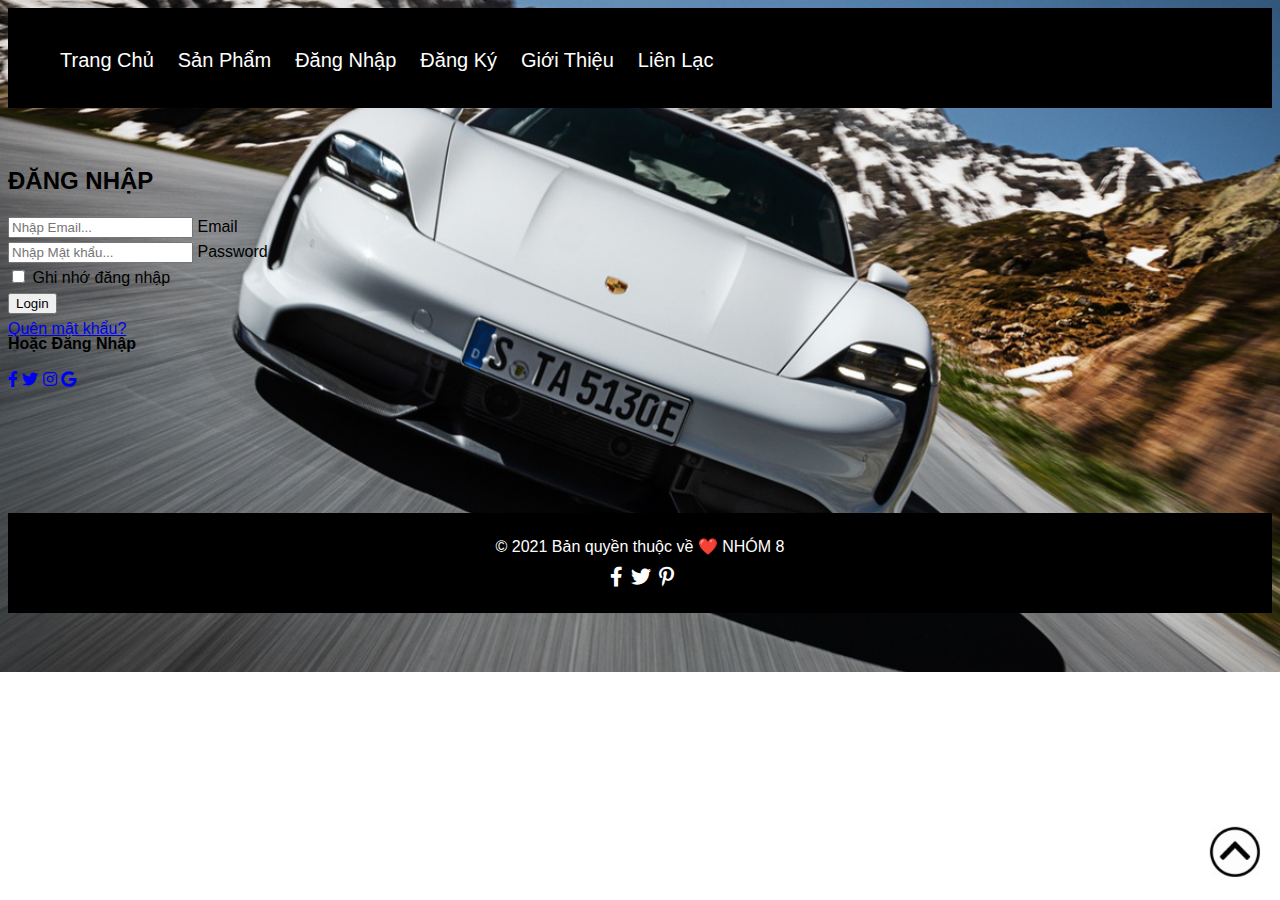
==== dangnhap.html @ 692e8bb4 "update" ====
<!DOCTYPE html>
<html lang="en">
<head>
    <meta charset="UTF-8">
    <meta http-equiv="X-UA-Compatible" content="IE=edge">
    <meta name="viewport" content="width=device-width, initial-scale=1.0">
    <title>Đăng Nhập</title>
    <script src="js/dn.js"></script>
    <link rel="stylesheet" href="css/dn.css">
    <link href="https://cdn.jsdelivr.net/npm/bootstrap@5.1.3/dist/css/bootstrap.min.css" rel="stylesheet" integrity="sha384-1BmE4kWBq78iYhFldvKuhfTAU6auU8tT94WrHftjDbrCEXSU1oBoqyl2QvZ6jIW3" crossorigin="anonymous">
    <link rel="stylesheet" href="fonts/fontawesome-free-5.15.4/css/all.min.css">
    <link href="https://fonts.googleapis.com/css2?family=Roboto:wght@300;400;500;700&display=swap" rel="stylesheet">
</head>
<body>
    <header>
        <div class="navbar_header">
          <ul>
            <li><a href="index.html">Trang Chủ</a></li>
            <li><a href="sanpham.html">Sản Phẩm</a></li>
            <li><a href="dangnhap.html">Đăng Nhập </a></li>
            <li><a href="dangky.html">Đăng Ký </a></li>
            <li><a href="gioithieu.html">Giới Thiệu</a></li>
            <li><a href="lienlac.html">Liên Lạc</a></li>
          </ul>
          <div class="navbar_forright">
            <input type="text" placeholder="Nhập để tìm kiếm">
            <i class="fas fa-search navbar_search"></i>
          </div>
        </div>
        </header>
        <main>
        <section>
          <div class="row d-flex justify-content-center align-items-center box_page">
            <div class="col-md-5">
               <div class="box shadow bg-white p-4 box_main">
                  <h2 class="mb-4 text-center fs-1 text-warning">ĐĂNG NHẬP</h2>
                  <form class="mb-3" action=""  >
                    <div class="form-floating mb-3">
                       <input  type="email" class="form-control rounded-50 "  id="Input" placeholder="Nhập Email...">
                       <label for="Input">Email</label>
                    </div>
                    <div class="form-floating mb-3">
                      <input type="password" class="form-control rounded-50 "  id="Input" placeholder="Nhập Mật khẩu...">
                      <label for="Input"> Password</label>
                   </div>
                   <div class="form-check mb-3">
                     <input  class="form-check-input" type="checkbox" id="memory">
                     <label id="remem" for="memory" class="form-check-label text-white">Ghi nhớ đăng nhập</label>
                     
                   </div>
                   <div class="d-grid gap-2 mb-3">
                      <button id="but" onclick="tim()"  type="submit" class="btn btn-primary btn-lg border-1 rounded-pill">Login</button>
                   </div>
                    <div class=" mb-3">
                      <a href="#" target="_blank" title="Click để tạo lại password " class="text-decoration-none">Quên mật khẩu?</a>
                    </div>
                  </form>
                  <div class="text-center " >
                       <b style="position: relative; top: -10px; " class="text-white">Hoặc Đăng Nhập</b>
                       <div class="d-flex justify-content-center">
                             <a href="#" title="Facebook"><i class="fab fa-facebook-f m-lg-2 text-black"></i></a>
                             <a href="#" title="Twitter"><i class="fab fa-twitter m-lg-2 text-black"></i></a>
                             <a href="#" title="Instagram"><i class="fab fa-instagram m-lg-2 text-black"></i></a>
                             <a href="#" title="Google"><i class="fab fa-google m-lg-2 text-black"></i></a>
                       </div>
                  </div>
               </div>
            </div>
          </div>
        </section>
    </main>
  
    <footer>
        <div class="footer ">
          <span class="footer_option">
            © 2021 Bản quyền thuộc về <span class="footer_option2">❤️ NHÓM 8</span>
            <div class="footer_icon">
              <a href=""><i class="fab fa-facebook-f icon__footer"></i></a> <a
                          href=""><i class="fab fa-twitter icon__footer"></i></a> <a href=""><i
                              class="fab fa-pinterest-p icon__footer"></i></a>
      
            </div>
          </span>
          
        </div>
        <a href="#" class="go-top "><img  src="img/gotop.png" alt="#"></a>
        
      </footer>
      <script src="https://cdn.jsdelivr.net/npm/bootstrap@5.1.3/dist/js/bootstrap.bundle.min.js" integrity="sha384-ka7Sk0Gln4gmtz2MlQnikT1wXgYsOg+OMhuP+IlRH9sENBO0LRn5q+8nbTov4+1p" crossorigin="anonymous"></script>
</body>
</html>
---- css/dn.css ----
* {
    box-sizing: inherit;
}

html {
    line-height: 1.6rem;
    font-family: 'Roboto', sans-serif;
    box-sizing: border-box;
}

.navbar_background {
    width: 100%;
}

.navbar_header {
    display: flex;
    position: relative;
    height: 100px;
    width: 100%;
    top: 0;
    background-color: #000;
}
header ul {
    margin-top: 40px;
    position: absolute;
   display: flex;
    list-style: none;
    font-size: 16px;
    justify-content: center;

}
.navbar_forright{
    margin-top: 6px;
   display: flex;
   margin-left: 1300px;
   align-items: center;
}
.navbar_forright input {
    width: 300px;
    border-radius: 4px;
}
.navbar_search{
    background-color: #fff;
    color: #000;
    padding: 8px 10px 6px 10px;
    border-radius: 4px;
    font-size: 20px;
    margin-left: 6px;
}
.navbar_search:hover{
    cursor: pointer;
    background-color: #999;
    color: #000;
}
header a {
    border-radius: 4px;
    padding: 4px 6px 4px 6px;
    font-size: 20px;
    margin: 0px 6px 0px 6px;
    color: #fff;
    text-decoration: none;
}
header a:hover{
    cursor: pointer;
    color: #999;
}
.navbar_img {
    position: relative;
}

.navbar_option {
    margin-left: 900px;
}

.navbar_ul {
    position: absolute;
    top: 0;
    margin-top: 34px;
    margin-left: 200px;
    list-style: none;
    display: flex;
}

.navbar_logo {
    border-radius: 10%;
    width: 100px;
}

.navbar_2-li {
    margin: 32px 0px 0px 32px;
}

.navbar_2-text {
    text-shadow: 2px 2px 2px #000;
    line-height: 70%;
    color: #fff;
}

.navbar_2-text:hover {
    cursor: pointer;
    color: #999;
}

.navbar_img-car {
    top: 0;
    margin-top: 140px;
    height: 120px;
    width: 100%;
    position: absolute;
}

.navbar_info1 {
    top: 0;
    margin-top: 700px;
    margin-left: 82px;
    position: absolute;
}

.navbar-info-text1 {
    text-shadow: 2px 2px 2px #000;
    color: #fff;
    display: block;
    font-size: 56px;
}

.navbar-info-text2 {
    text-shadow: 2px 2px 2px #000;
    color: #fff;
    display: block;
    font-size: 20px;
}


.navbar_info2 {
    text-align: right;
    top: 0;
    right: 0;
    margin-top: 800px;
    margin-right: 77px;
    position: absolute;
}

.navbar-info2-text1 {
    text-shadow: 2px 2px 2px #000;
    color: #fff;
    display: block;
    font-size: 56px;
}

.navbar-info2-text2 {
    text-shadow: 2px 2px 2px #000;
    color: #fff;
    display: block;
    font-size: 20px;
}

.option_1 {
    display: flex;
    height: 400px;
    align-items: center;
    justify-content: space-between;
    margin-left: 130px;
    margin-right: 100px;
}

.option_info-text {
    margin-left: 100px;
}

.option_text-1,
.option_text-2,
.option_text-3 {
    display: block;
    font-size: 44px;
    width: 453px;


    font-family: Forza;
    font-style: normal;
    font-weight: bold;
    letter-spacing: 0.05em;
}

.option_text2 {
    text-align: justify;
    font-style: normal;
    font-weight: normal;
    font-size: 16px;
    line-height: 160%;

}

.option-info-textandbutton {
    width: 500px;
}

.option_button {
    border-radius: 4px;
    margin-top: 24px;
    display: block;
    width: 170px;
    height: 51px;
    left: 654.33px;
    top: 187.96px;
    background-color: #333333;
    color: #fff;
}

.option_button:hover {
    background-color: #999;
    color: black;
}
.option_2{
    position: relative;
}
.option_2-info{
    margin-left: 120px;
    width: 320px;
    position: absolute;
    top: 0;
    margin-top: 320px;
}
.option_2-img{
    width: 100%;
}

.option_2-text-header{
    line-height: 1;
    font-size: 60px;
    color: #fff;
    margin-bottom: 14px;
}
.option_2-text-body{
    margin-top: 18px;
    color: #fff;
    display: block;
    font-size: 22px;
}

.option_2-button{
    margin-top: 14px;
    width: 170px;
    height: 51px;
    background-color: #fff;
    color: #000;
    display: block;
    border-radius: 4px;
}

.option_2-button:hover{
    background-color: #999;
    color: #fff;
}

.details{
    display: flex;
    justify-content: space-around;
}
.details_1{
    display: flex;
    justify-content: space-between;
     margin-top: 26px;
}
.details_1 img{
    margin-left: 16px;
    border-radius: 4px;
}
.details_info{
    margin-top: 80px;
    margin-right: 200px;
    width: 30%;
}
.details_textHead{
    line-height: 1;
    font-size: 40px;
    color: #000;
    text-transform: uppercase;
}
.details_textBody{
    margin-top: 10px;
    display: block;
}

.details_2{
    display: flex;
    justify-content: space-between;
    flex-direction: row-reverse;
    margin-top: 50px;
}
.details_2 img{
 margin-right: 16px;
 border-radius: 4px;
}
.details_info2{
  margin-top: 80px;
  margin-left: 200px;
  width: 30%;
}


.details_textHead2{
    line-height: 1;
    font-size: 40px;
    color: #000;
    text-transform: uppercase;
}
.details_textBody2{
    margin-top: 10px;
    display: block;
}

.example{
    display: flex;
    position: relative;
    width: 100%;
    height: 720px;
    background-color: #E5E5E5;
}

.example_text{
    position: absolute;
    margin-left: 550px;
    margin-top: 32px;
    font-size: 32px;
    color: #000;
    text-transform: uppercase;
}

.example_option{
    padding: 50px;
    background-color: #fff;
    margin-left: 350px;
    margin-top: 250px;
    display: flex;
    width: 978px;
    height: 348px;
    justify-content: center;
    align-items: center;
}

.example_option img{
    border-radius: 4px;
}
.example_option-text{
    margin-left: 20px;
}

.example_option-textHead{
 margin-left: 130px;
 
 line-height: 1;
 font-size: 40px;
 color: #000;
 text-transform: uppercase;
}

.example_option-textBody{
    display: block;
    margin-top: 50px;
    margin-left: 70px;
}

.example_option2{
    position: absolute;
   
    bottom: 0;
    width: 100%;
    margin-bottom: 30px;
   
}

.example_option2-text{
   margin-left: 800px;
    font-size: 40px;
 color: #000;
 text-transform: uppercase;
}

.example_option2-s{

    width: 100%;
    height: 4px;
    background-color: #000;
}

.sample{
    width: 100%;
    height: 527px;
}

.sample img{
    margin-top: 180px;
    width: 100%;
}

.sample_info{
    margin-top: 50px;
    text-align: center;
}
.sample_textHead{
    font-size: 40px;
 color: #000;
}
.sample_textBody{
    font-size: 40px;
    color: #000;
 display: block;
}

.sample_textFooter{
    display: block;
}

.footer{
    display: flex;
    justify-content: center;
    align-items: center;
    width: 100%;
    height: 100px;
    background-color: rgb(0, 0, 0);
   
}
.footer_option{
    font-weight: 100;
    text-align: center;
    color: #fff;
}

.footer_option2{
    font-weight: 200;
}

.go-top {
    cursor: pointer;
    position: fixed;
    border: 0;
    right: 10px;
    bottom: 5px;
    padding: 10px;
    z-index: 100;
}

.go-top img {
    height: 50px;
    width: 50px;
    
}

.footer_icon{
    margin-top: 6px;
    display: block;
}

.footer_icon a{
    font-size: 20px;
    margin-left: 4px;
    color: #fff;
}
body {
    background-image: url(../img/porche3.jpg);
    box-sizing: border-box;
    background-repeat: no-repeat;
    background-size: cover;
    font-family:  Verdana, Geneva, Tahoma, sans-serif;
}


.box_page{
    margin-bottom: 120px;
}

.box_main{
    margin-top: 60px;
    border-radius: 4px;
}

.footer_main{
    margin-bottom: 20px;
}

.footer_main button:hover{
    background-color: #999;
    color: #fff;
}
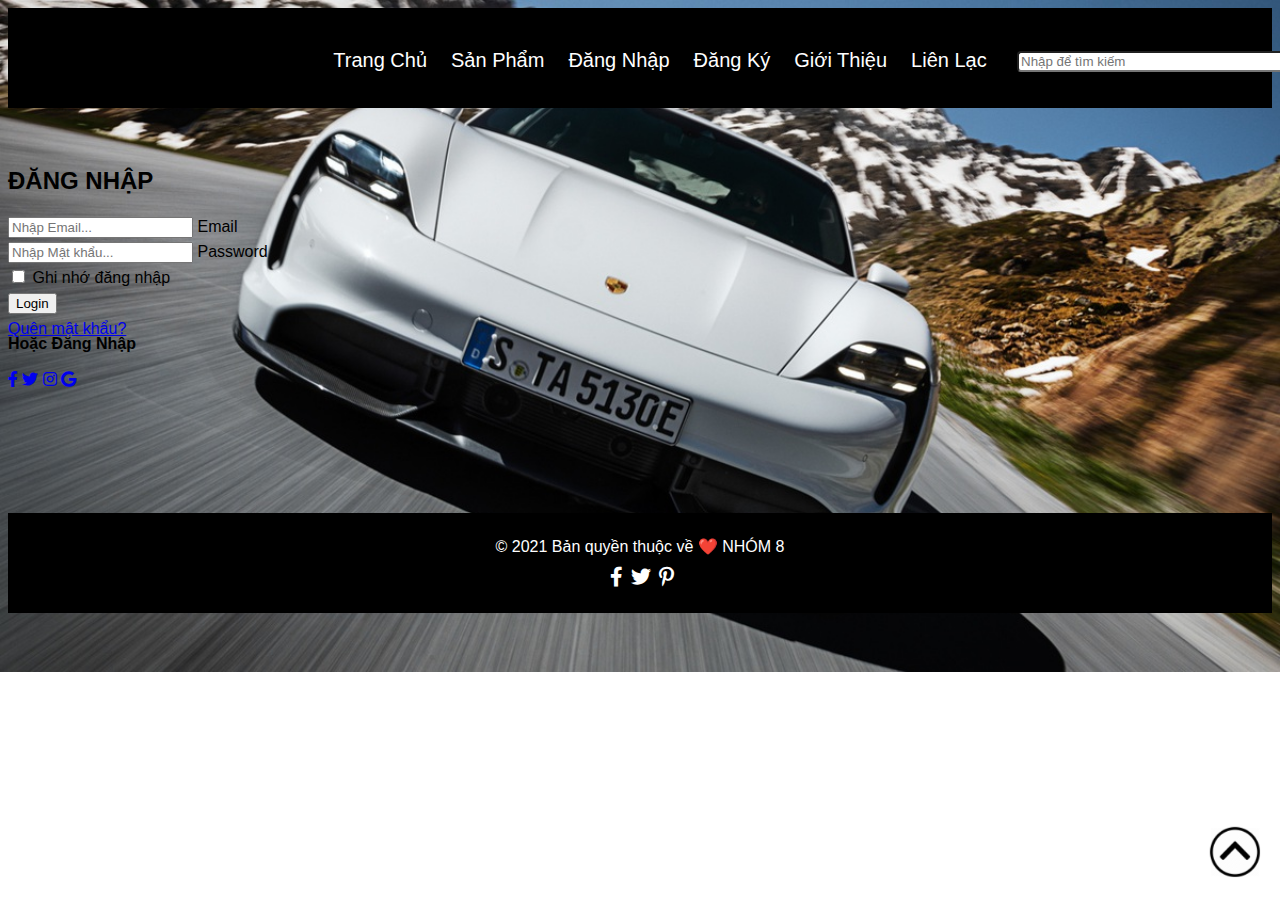
==== commit ea625dcc: "Fix issues" ====
--- a/dangnhap.html
+++ b/dangnhap.html
@@ -1,91 +1,112 @@
 <!DOCTYPE html>
 <html lang="en">
-<head>
+  <head>
     <meta charset="UTF-8">
     <meta http-equiv="X-UA-Compatible" content="IE=edge">
     <meta name="viewport" content="width=device-width, initial-scale=1.0">
     <title>Đăng Nhập</title>
     <script src="js/dn.js"></script>
-    <link rel="stylesheet" href="css/dn.css">
-    <link href="https://cdn.jsdelivr.net/npm/bootstrap@5.1.3/dist/css/bootstrap.min.css" rel="stylesheet" integrity="sha384-1BmE4kWBq78iYhFldvKuhfTAU6auU8tT94WrHftjDbrCEXSU1oBoqyl2QvZ6jIW3" crossorigin="anonymous">
-    <link rel="stylesheet" href="fonts/fontawesome-free-5.15.4/css/all.min.css">
-    <link href="https://fonts.googleapis.com/css2?family=Roboto:wght@300;400;500;700&display=swap" rel="stylesheet">
-</head>
-<body>
+    <link rel="stylesheet" href="./css/dn.css">
+    <link
+      href="https://cdn.jsdelivr.net/npm/bootstrap@5.1.3/dist/css/bootstrap.min.css"
+      rel="stylesheet"
+      integrity="sha384-1BmE4kWBq78iYhFldvKuhfTAU6auU8tT94WrHftjDbrCEXSU1oBoqyl2QvZ6jIW3"
+      crossorigin="anonymous">
+    <link rel="stylesheet"
+      href="./fonts/fontawesome-free-5.15.4/css/all.min.css">
+    <link
+      href="https://fonts.googleapis.com/css2?family=Roboto:wght@300;400;500;700&display=swap"
+      rel="stylesheet">
+  </head>
+  <body>
     <header>
-        <div class="navbar_header">
-          <ul>
-            <li><a href="index.html">Trang Chủ</a></li>
-            <li><a href="sanpham.html">Sản Phẩm</a></li>
-            <li><a href="dangnhap.html">Đăng Nhập </a></li>
-            <li><a href="dangky.html">Đăng Ký </a></li>
-            <li><a href="gioithieu.html">Giới Thiệu</a></li>
-            <li><a href="lienlac.html">Liên Lạc</a></li>
-          </ul>
-          <div class="navbar_forright">
-            <input type="text" placeholder="Nhập để tìm kiếm">
-            <i class="fas fa-search navbar_search"></i>
+      <div class="navbar_header">
+        <ul>
+          <li><a href="index.html">Trang Chủ</a></li>
+          <li><a href="sanpham.html">Sản Phẩm</a></li>
+          <li><a href="dangnhap.html">Đăng Nhập </a></li>
+          <li><a href="dangky.html">Đăng Ký </a></li>
+          <li><a href="gioithieu.html">Giới Thiệu</a></li>
+          <li><a href="lienlac.html">Liên Lạc</a></li>
+        </ul>
+        <div class="navbar_forright">
+          <input type="text" placeholder="Nhập để tìm kiếm">
+          <i class="fas fa-search navbar_search"></i>
+        </div>
+      </div>
+    </header>
+    <main>
+      <section>
+        <div
+          class="row d-flex justify-content-center align-items-center box_page">
+          <div class="col-md-5">
+            <div class="box shadow bg-white p-4 box_main">
+              <h2 class="mb-4 text-center fs-1 text-warning">ĐĂNG NHẬP</h2>
+              <form class="mb-3" action>
+                <div class="form-floating mb-3">
+                  <input type="email" class="form-control rounded-50 "
+                    id="Input" placeholder="Nhập Email...">
+                  <label for="Input">Email</label>
+                </div>
+                <div class="form-floating mb-3">
+                  <input type="password" class="form-control rounded-50 "
+                    id="Input" placeholder="Nhập Mật khẩu...">
+                  <label for="Input"> Password</label>
+                </div>
+                <div class="form-check mb-3">
+                  <input class="form-check-input" type="checkbox" id="memory">
+                  <label id="remem" for="memory"
+                    class="form-check-label text-white">Ghi nhớ đăng nhập</label>
+
+                </div>
+                <div class="d-grid gap-2 mb-3">
+                  <button id="but" onclick="tim()" type="submit"
+                    class="btn btn-primary btn-lg border-1 rounded-pill">Login</button>
+                </div>
+                <div class=" mb-3">
+                  <a href="#" target="_blank" title="Click để tạo lại password "
+                    class="text-decoration-none">Quên mật khẩu?</a>
+                </div>
+              </form>
+              <div class="text-center ">
+                <b style="position: relative; top: -10px; " class="text-white">Hoặc
+                  Đăng Nhập</b>
+                <div class="d-flex justify-content-center">
+                  <a href="#" title="Facebook"><i
+                      class="fab fa-facebook-f m-lg-2 text-black"></i></a>
+                  <a href="#" title="Twitter"><i
+                      class="fab fa-twitter m-lg-2 text-black"></i></a>
+                  <a href="#" title="Instagram"><i
+                      class="fab fa-instagram m-lg-2 text-black"></i></a>
+                  <a href="#" title="Google"><i
+                      class="fab fa-google m-lg-2 text-black"></i></a>
+                </div>
+              </div>
+            </div>
           </div>
         </div>
-        </header>
-        <main>
-        <section>
-          <div class="row d-flex justify-content-center align-items-center box_page">
-            <div class="col-md-5">
-               <div class="box shadow bg-white p-4 box_main">
-                  <h2 class="mb-4 text-center fs-1 text-warning">ĐĂNG NHẬP</h2>
-                  <form class="mb-3" action=""  >
-                    <div class="form-floating mb-3">
-                       <input  type="email" class="form-control rounded-50 "  id="Input" placeholder="Nhập Email...">
-                       <label for="Input">Email</label>
-                    </div>
-                    <div class="form-floating mb-3">
-                      <input type="password" class="form-control rounded-50 "  id="Input" placeholder="Nhập Mật khẩu...">
-                      <label for="Input"> Password</label>
-                   </div>
-                   <div class="form-check mb-3">
-                     <input  class="form-check-input" type="checkbox" id="memory">
-                     <label id="remem" for="memory" class="form-check-label text-white">Ghi nhớ đăng nhập</label>
-                     
-                   </div>
-                   <div class="d-grid gap-2 mb-3">
-                      <button id="but" onclick="tim()"  type="submit" class="btn btn-primary btn-lg border-1 rounded-pill">Login</button>
-                   </div>
-                    <div class=" mb-3">
-                      <a href="#" target="_blank" title="Click để tạo lại password " class="text-decoration-none">Quên mật khẩu?</a>
-                    </div>
-                  </form>
-                  <div class="text-center " >
-                       <b style="position: relative; top: -10px; " class="text-white">Hoặc Đăng Nhập</b>
-                       <div class="d-flex justify-content-center">
-                             <a href="#" title="Facebook"><i class="fab fa-facebook-f m-lg-2 text-black"></i></a>
-                             <a href="#" title="Twitter"><i class="fab fa-twitter m-lg-2 text-black"></i></a>
-                             <a href="#" title="Instagram"><i class="fab fa-instagram m-lg-2 text-black"></i></a>
-                             <a href="#" title="Google"><i class="fab fa-google m-lg-2 text-black"></i></a>
-                       </div>
-                  </div>
-               </div>
-            </div>
+      </section>
+    </main>
+
+    <footer>
+      <div class="footer ">
+        <span class="footer_option">
+          © 2021 Bản quyền thuộc về <span class="footer_option2">❤️ NHÓM 8</span>
+          <div class="footer_icon">
+            <a href><i class="fab fa-facebook-f icon__footer"></i></a> <a
+              href><i class="fab fa-twitter icon__footer"></i></a> <a href><i
+                class="fab fa-pinterest-p icon__footer"></i></a>
+
           </div>
-        </section>
-    </main>
-  
-    <footer>
-        <div class="footer ">
-          <span class="footer_option">
-            © 2021 Bản quyền thuộc về <span class="footer_option2">❤️ NHÓM 8</span>
-            <div class="footer_icon">
-              <a href=""><i class="fab fa-facebook-f icon__footer"></i></a> <a
-                          href=""><i class="fab fa-twitter icon__footer"></i></a> <a href=""><i
-                              class="fab fa-pinterest-p icon__footer"></i></a>
-      
-            </div>
-          </span>
-          
-        </div>
-        <a href="#" class="go-top "><img  src="img/gotop.png" alt="#"></a>
-        
-      </footer>
-      <script src="https://cdn.jsdelivr.net/npm/bootstrap@5.1.3/dist/js/bootstrap.bundle.min.js" integrity="sha384-ka7Sk0Gln4gmtz2MlQnikT1wXgYsOg+OMhuP+IlRH9sENBO0LRn5q+8nbTov4+1p" crossorigin="anonymous"></script>
-</body>
+        </span>
+
+      </div>
+      <a href="#" class="go-top "><img src="img/gotop.png" alt="#"></a>
+
+    </footer>
+    <script
+      src="https://cdn.jsdelivr.net/npm/bootstrap@5.1.3/dist/js/bootstrap.bundle.min.js"
+      integrity="sha384-ka7Sk0Gln4gmtz2MlQnikT1wXgYsOg+OMhuP+IlRH9sENBO0LRn5q+8nbTov4+1p"
+      crossorigin="anonymous"></script>
+  </body>
 </html>--- a/css/dn.css
+++ b/css/dn.css
@@ -19,6 +19,7 @@
     width: 100%;
     top: 0;
     background-color: #000;
+    justify-content: center;
 }
 header ul {
     margin-top: 40px;
@@ -34,6 +35,7 @@
    display: flex;
    margin-left: 1300px;
    align-items: center;
+   justify-content: center;
 }
 .navbar_forright input {
     width: 300px;
@@ -46,6 +48,7 @@
     border-radius: 4px;
     font-size: 20px;
     margin-left: 6px;
+    margin-right: 200px;
 }
 .navbar_search:hover{
     cursor: pointer;
